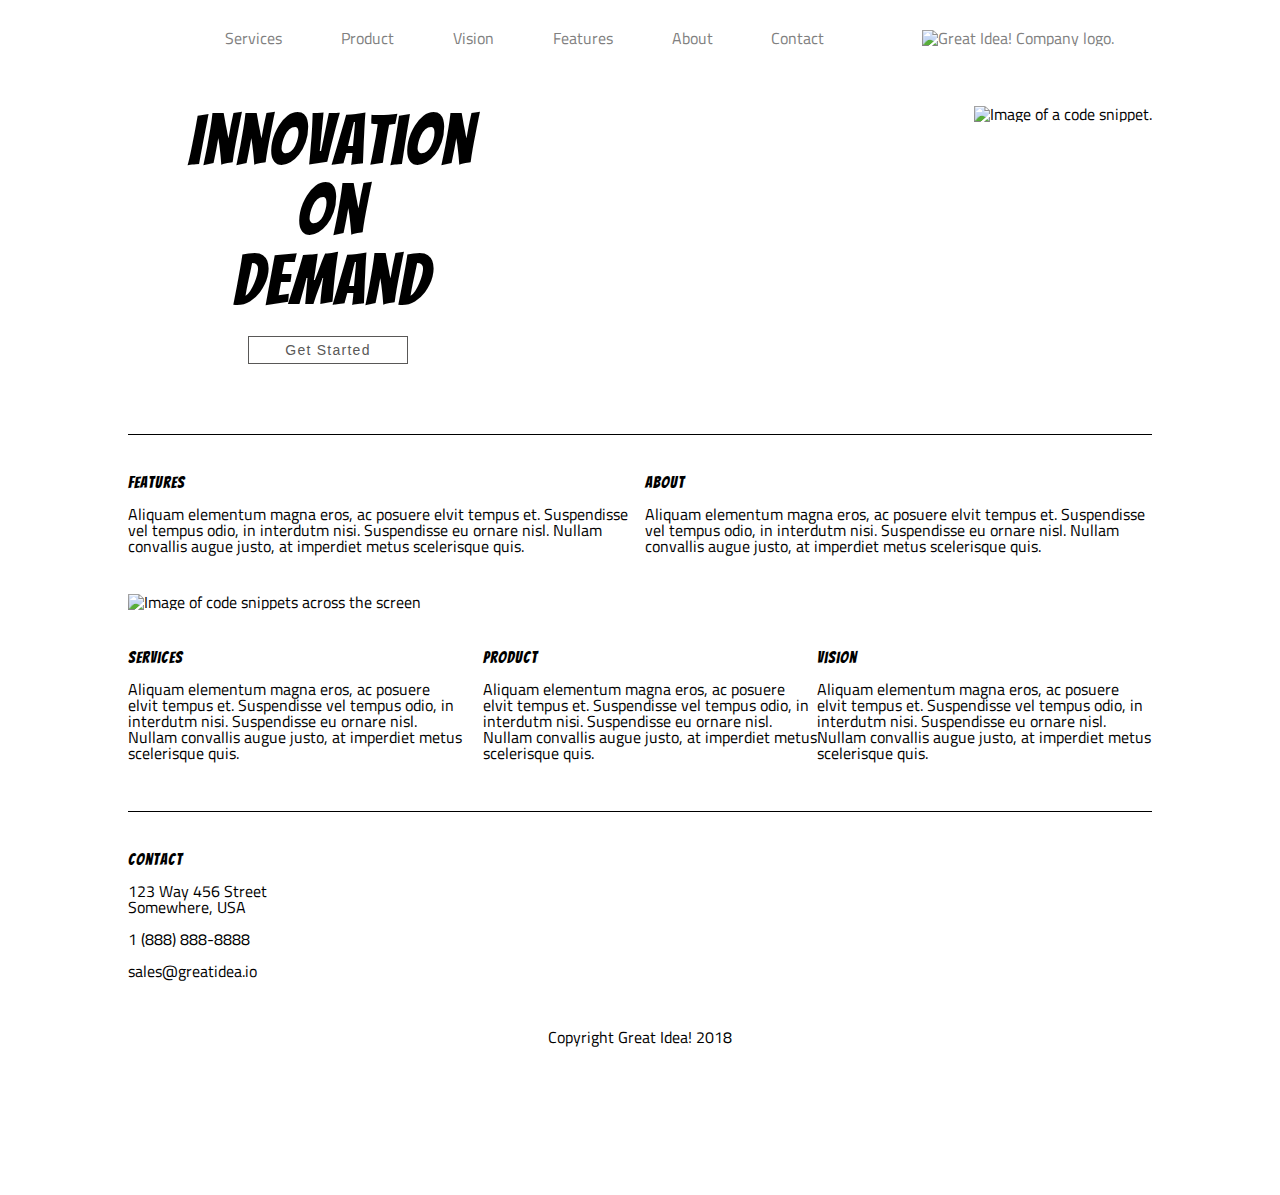
==== index.html @ 8e5c42ee "updated HTML to allow for tablet view on navigation, updated media query styling for tablet viewport" ====
<!doctype html>

<html lang="en">

<head>
  <meta charset="utf-8">
  <meta name="viewport" content="width=device-width, initial-scale=1">
  <title>Great Idea!</title>

  <link href="https://fonts.googleapis.com/css?family=Bangers|Titillium+Web" rel="stylesheet">
  <link rel="stylesheet" href="css/index.css">

  <!--[if lt IE 9]>
    <script src="https://cdnjs.cloudflare.com/ajax/libs/html5shiv/3.7.3/html5shiv.js"></script>
  <![endif]-->
</head>

<body>
  <nav>
    <div class="nav-items">
      <a class="nav-item" href="services.html">Services</a>
      <a class="nav-item" href="">Product</a>
      <a class="nav-item" href="">Vision</a>
      <a class="nav-item" href="">Features</a>
      <a class="nav-item" href="">About</a>
      <a class="nav-item" href="">Contact</a>
    </div>
    <a href="index.html" class="logo">
    <img src="img/logo.png" alt="Great Idea! Company logo."></a>

  </nav>
  <header class="main-header">
    <div class="header-left">
      <h1>
        Innovation<br>
        On<br>
        Demand
      </h1>
      <button>
        Get Started
      </button>
    </div>
    <div class="header-right">
      <img src="img/header-img.png"
        alt="Image of a code snippet.">
    </div>
  </header>
  <div class="middle-container">
    <div class="features">
      <h2>Features</h2>
      <p>Aliquam elementum magna eros, ac posuere elvit tempus et. Suspendisse vel tempus odio, in interdutm nisi.
        Suspendisse eu ornare nisl. Nullam convallis augue justo, at imperdiet metus scelerisque quis.</p>
    </div>
    <div class="about">
      <h2>About</h2>
      <p>Aliquam elementum magna eros, ac posuere elvit tempus et. Suspendisse vel tempus odio, in interdutm nisi.
        Suspendisse eu ornare nisl. Nullam convallis augue justo, at imperdiet metus scelerisque quis.</p>
    </div>
  </div>

  <img class="middle-img"
    src="img/mid-page-accent.jpg"
    alt="Image of code snippets across the screen">

  <div class="bottom-container">
    <section class="item child1">
      <h2>Services</h2>
      <p>Aliquam elementum magna eros, ac posuere elvit tempus et. Suspendisse vel tempus odio, in interdutm nisi.
        Suspendisse eu ornare nisl. Nullam convallis augue justo, at imperdiet metus scelerisque quis.</p>
    </section>
    <section class="item child2">
      <h2>Product</h2>
      <p>Aliquam elementum magna eros, ac posuere elvit tempus et. Suspendisse vel tempus odio, in interdutm nisi.
        Suspendisse eu ornare nisl. Nullam convallis augue justo, at imperdiet metus scelerisque quis.</p>
    </section>
    <section class="item child3">
      <h2>Vision</h2>
      <p>Aliquam elementum magna eros, ac posuere elvit tempus et. Suspendisse vel tempus odio, in interdutm nisi.
        Suspendisse eu ornare nisl. Nullam convallis augue justo, at imperdiet metus scelerisque quis.</p>
    </section>
  </div>
  <footer>
    <section class="contact">
      <h2>Contact</h2>
      <address>
        <p>123 Way 456 Street</p>
        <p>Somewhere, USA</p><br>
        <p>1 (888) 888-8888</p><br>
        <p>sales@greatidea.io</p>
      </address>
    </section>
    <p class="footer-text">Copyright Great Idea! 2018</p>
  </footer>
</body>

</html>
---- css/index.css ----
/* Use your own code or past solution for Great Idea Web Page CSS here! */

/* Copy and paste your work from yesterday here and start to refactor into flexbox */

/* http://meyerweb.com/eric/tools/css/reset/ 
   v2.0 | 20110126
   License: none (public domain)
*/

html, body, div, span, applet, object, iframe,
h1, h2, h3, h4, h5, h6, p, blockquote, pre,
a, abbr, acronym, address, big, cite, code,
del, dfn, em, img, ins, kbd, q, s, samp,
small, strike, strong, sub, sup, tt, var,
b, u, i, center,
dl, dt, dd, ol, ul, li,
fieldset, form, label, legend,
table, caption, tbody, tfoot, thead, tr, th, td,
article, aside, canvas, details, embed, 
figure, figcaption, footer, header, hgroup, 
menu, nav, output, ruby, section, summary,
time, mark, audio, video {
	margin: 0;
	padding: 0;
	border: 0;
	font-size: 100%;
	font: inherit;
	vertical-align: baseline;
}
/* HTML5 display-role reset for older browsers */
article, aside, details, figcaption, figure, 
footer, header, hgroup, menu, nav, section {
	display: block;
}
body {
	line-height: 1;
}
ol, ul {
	list-style: none;
}
blockquote, q {
	quotes: none;
}
blockquote:before, blockquote:after,
q:before, q:after {
	content: '';
	content: none;
}
table {
	border-collapse: collapse;
	border-spacing: 0;
}

/* Set every element's box-sizing to border-box */
* {
    box-sizing: border-box;
}

html, body {
    height: 100%;
    font-family: 'Titillium Web', sans-serif;
}

h1, h2, h3, h4, h5 {
    font-family: 'Bangers', cursive;
    letter-spacing: 1px;
    margin-bottom: 15px;
}

/* Your code starts here! */

body {
	width: 80%;
	margin: 0 auto;
	padding-top: 30px;
}

nav {
    display: flex;
    justify-content: space-evenly;
}

nav .nav-items {
	display: flex;
    justify-content: space-evenly;
    width: 70%;
}

nav a {
	text-decoration: none;
	color: gray;
    align-self: center;
    display: flex;
    justify-content: space-evenly;
}

.logo {
}

header h1 {
	font-size: 70px;
	text-align: center;
}

header button {
	background: white;
	border: 1px solid #595857;
	color: #595857;
	padding: 5px 0;
	width: 160px;
	margin-left: 60px;
	margin-top: 5px;
	letter-spacing: 1.25px;
	font-size: 14px;
}

header .header-left {
	display: flex;
	flex-direction: column;
	justify-content: center;
	margin-left: 60px;
}


.main-header {
	margin-top: 60px;
	border-bottom: 1px solid black;
	display: flex;
	justify-content: space-between;
	padding-bottom: 70px;
}

.features {
	display: inline-block;
	width: 49.5%;
}

.about {
	display: inline-block;
	width: 49.5%;
}

.middle-container {
	padding-top: 40px;
	padding-bottom: 40px;
	display: flex;
	justify-content: space-between;
}

.middle-img {
	width: 100%;
}

.bottom-container {
	padding-top: 40px;
	padding-bottom: 50px;
	border-bottom: 1px solid black;
	display: flex;
	justify-content: space-between;
}

.child1,
.child2 {
	margin-right: 10px;
}

.contact {
	margin-top: 40px;
	margin-bottom: 50px;
}

.footer-text {
	text-align: center;
	padding-bottom: 150px;
}

/* Services Page Starts Here */

/* list-style-type: square; */

.services-header-img {
	width: 100%;
	margin-top: 20px;
}

.services-section {
	border-bottom: 1px solid;
	padding-bottom: 30px;
	padding-top: 30px;
}

.services-section h2 {
	font-size: 25px;
}

.many-boxes .item {
	border: 1px solid;
	height: 225px;
	width: 420px;
	padding: 25px;
	margin-top: 35px;
	background-color: aliceblue;
}

.item.child2 {
	position: relative;
	left: 10px;
}

.many-boxes {
	display: flex;
	flex-wrap: wrap;
	justify-content: space-between;
	padding-bottom: 40px;
	max-width: 1250px;
}

.item button {
	background: white;
	border-radius: 5px;
	padding: 7px 45px 7px 45px;
	margin-top: 30px;
	border: 1px solid;
}

ul {
	list-style-type: square;
	line-height: 2.5;
	margin: 15px;
}

.services-footer {
	display: flex;
	justify-content: space-between;
	margin-top: 40px;
	margin-bottom: 80px;
	border-top: 1px solid;
	padding-top: 60px;
}

.services-footer-left {
	width: 420px;
}

.services-footer-right {
	width: 420px;
}

.services-footer-text {
	text-align: center;
	padding-bottom: 25px;
}

@media(max-width: 800px){
    body {
	width: 95%;
	margin: 0 auto;
	padding-top: 30px;
}
nav {
    display: flex;
    flex-direction: column-reverse;
}

nav .nav-items {
    display: flex;
    flex-direction: row;
    padding-top: 40px;
    justify-content: space-between;
    min-width: 100%;
}

header .header-right {
    display: none;
}

header .header-left {
    margin: 0 auto;
}

}

@media(max-width: 500px){

}

/* border: 1px solid; */
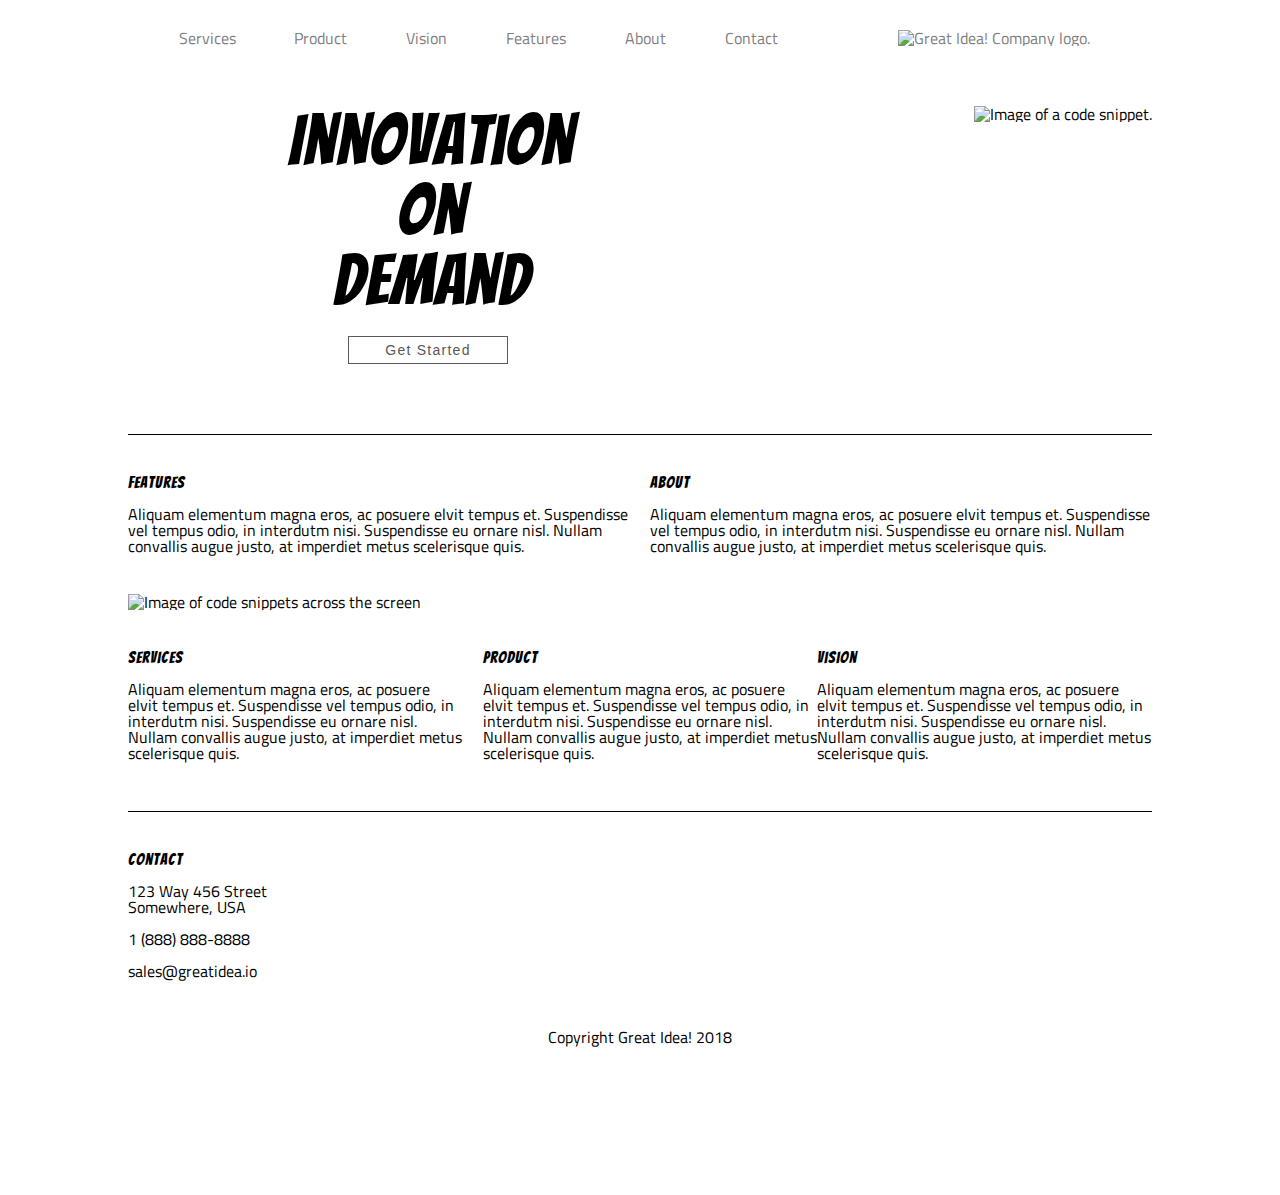
==== commit 88746e89: "completed mobile styling, corrected nav bar text to center and corrected positioning in mobile media" ====
--- a/index.html
+++ b/index.html
@@ -16,81 +16,85 @@
 </head>
 
 <body>
-  <nav>
-    <div class="nav-items">
-      <a class="nav-item" href="services.html">Services</a>
-      <a class="nav-item" href="">Product</a>
-      <a class="nav-item" href="">Vision</a>
-      <a class="nav-item" href="">Features</a>
-      <a class="nav-item" href="">About</a>
-      <a class="nav-item" href="">Contact</a>
+  <div class="parent-container">
+    <header>
+      <nav>
+        <div class="nav-items">
+          <a class="nav-item" href="services.html">Services</a>
+          <a class="nav-item" href="">Product</a>
+          <a class="nav-item" href="">Vision</a>
+          <a class="nav-item" href="">Features</a>
+          <a class="nav-item" href="">About</a>
+          <a class="nav-item" href="">Contact</a>
+        </div>
+        <a href="index.html" class="logo">
+        <img src="img/logo.png" alt="Great Idea! Company logo."></a>
+
+      </nav>
+    </header>
+    <header class="main-header">
+      <div class="header-left">
+        <h1>
+          Innovation<br>
+          On<br>
+          Demand
+        </h1>
+        <button>
+          Get Started
+        </button>
+      </div>
+      <div class="header-right">
+        <img src="img/header-img.png"
+          alt="Image of a code snippet.">
+      </div>
+    </header>
+    <div class="middle-container">
+      <div class="features">
+        <h2>Features</h2>
+        <p>Aliquam elementum magna eros, ac posuere elvit tempus et. Suspendisse vel tempus odio, in interdutm nisi.
+          Suspendisse eu ornare nisl. Nullam convallis augue justo, at imperdiet metus scelerisque quis.</p>
+      </div>
+      <div class="about">
+        <h2>About</h2>
+        <p>Aliquam elementum magna eros, ac posuere elvit tempus et. Suspendisse vel tempus odio, in interdutm nisi.
+          Suspendisse eu ornare nisl. Nullam convallis augue justo, at imperdiet metus scelerisque quis.</p>
+      </div>
     </div>
-    <a href="index.html" class="logo">
-    <img src="img/logo.png" alt="Great Idea! Company logo."></a>
 
-  </nav>
-  <header class="main-header">
-    <div class="header-left">
-      <h1>
-        Innovation<br>
-        On<br>
-        Demand
-      </h1>
-      <button>
-        Get Started
-      </button>
+    <img class="middle-img"
+      src="img/mid-page-accent.jpg"
+      alt="Image of code snippets across the screen">
+
+    <div class="bottom-container">
+      <section class="item child1">
+        <h2>Services</h2>
+        <p>Aliquam elementum magna eros, ac posuere elvit tempus et. Suspendisse vel tempus odio, in interdutm nisi.
+          Suspendisse eu ornare nisl. Nullam convallis augue justo, at imperdiet metus scelerisque quis.</p>
+      </section>
+      <section class="item child2">
+        <h2>Product</h2>
+        <p>Aliquam elementum magna eros, ac posuere elvit tempus et. Suspendisse vel tempus odio, in interdutm nisi.
+          Suspendisse eu ornare nisl. Nullam convallis augue justo, at imperdiet metus scelerisque quis.</p>
+      </section>
+      <section class="item child3">
+        <h2>Vision</h2>
+        <p>Aliquam elementum magna eros, ac posuere elvit tempus et. Suspendisse vel tempus odio, in interdutm nisi.
+          Suspendisse eu ornare nisl. Nullam convallis augue justo, at imperdiet metus scelerisque quis.</p>
+      </section>
     </div>
-    <div class="header-right">
-      <img src="img/header-img.png"
-        alt="Image of a code snippet.">
-    </div>
-  </header>
-  <div class="middle-container">
-    <div class="features">
-      <h2>Features</h2>
-      <p>Aliquam elementum magna eros, ac posuere elvit tempus et. Suspendisse vel tempus odio, in interdutm nisi.
-        Suspendisse eu ornare nisl. Nullam convallis augue justo, at imperdiet metus scelerisque quis.</p>
-    </div>
-    <div class="about">
-      <h2>About</h2>
-      <p>Aliquam elementum magna eros, ac posuere elvit tempus et. Suspendisse vel tempus odio, in interdutm nisi.
-        Suspendisse eu ornare nisl. Nullam convallis augue justo, at imperdiet metus scelerisque quis.</p>
-    </div>
+    <footer>
+      <section class="contact">
+        <h2>Contact</h2>
+        <address>
+          <p>123 Way 456 Street</p>
+          <p>Somewhere, USA</p><br>
+          <p>1 (888) 888-8888</p><br>
+          <p>sales@greatidea.io</p>
+        </address>
+      </section>
+      <p class="footer-text">Copyright Great Idea! 2018</p>
+    </footer>
   </div>
-
-  <img class="middle-img"
-    src="img/mid-page-accent.jpg"
-    alt="Image of code snippets across the screen">
-
-  <div class="bottom-container">
-    <section class="item child1">
-      <h2>Services</h2>
-      <p>Aliquam elementum magna eros, ac posuere elvit tempus et. Suspendisse vel tempus odio, in interdutm nisi.
-        Suspendisse eu ornare nisl. Nullam convallis augue justo, at imperdiet metus scelerisque quis.</p>
-    </section>
-    <section class="item child2">
-      <h2>Product</h2>
-      <p>Aliquam elementum magna eros, ac posuere elvit tempus et. Suspendisse vel tempus odio, in interdutm nisi.
-        Suspendisse eu ornare nisl. Nullam convallis augue justo, at imperdiet metus scelerisque quis.</p>
-    </section>
-    <section class="item child3">
-      <h2>Vision</h2>
-      <p>Aliquam elementum magna eros, ac posuere elvit tempus et. Suspendisse vel tempus odio, in interdutm nisi.
-        Suspendisse eu ornare nisl. Nullam convallis augue justo, at imperdiet metus scelerisque quis.</p>
-    </section>
-  </div>
-  <footer>
-    <section class="contact">
-      <h2>Contact</h2>
-      <address>
-        <p>123 Way 456 Street</p>
-        <p>Somewhere, USA</p><br>
-        <p>1 (888) 888-8888</p><br>
-        <p>sales@greatidea.io</p>
-      </address>
-    </section>
-    <p class="footer-text">Copyright Great Idea! 2018</p>
-  </footer>
 </body>
 
 </html>--- a/css/index.css
+++ b/css/index.css
@@ -84,6 +84,7 @@
 	display: flex;
     justify-content: space-evenly;
     width: 70%;
+    margin-left: -70px;
 }
 
 nav a {
@@ -91,10 +92,7 @@
 	color: gray;
     align-self: center;
     display: flex;
-    justify-content: space-evenly;
-}
-
-.logo {
+    justify-content: space-between;
 }
 
 header h1 {
@@ -117,8 +115,8 @@
 header .header-left {
 	display: flex;
 	flex-direction: column;
-	justify-content: center;
-	margin-left: 60px;
+    justify-content: center;
+    margin-left: 160px;
 }
 
 
@@ -131,13 +129,11 @@
 }
 
 .features {
-	display: inline-block;
-	width: 49.5%;
+	max-width: 49%;
 }
 
 .about {
-	display: inline-block;
-	width: 49.5%;
+	max-width: 49%;
 }
 
 .middle-container {
@@ -148,7 +144,8 @@
 }
 
 .middle-img {
-	width: 100%;
+    width: 100%;
+    height: auto;
 }
 
 .bottom-container {
@@ -251,6 +248,8 @@
 	padding-bottom: 25px;
 }
 
+/*tablet styling starts here*/
+
 @media(max-width: 800px){
     body {
 	width: 95%;
@@ -267,7 +266,8 @@
     flex-direction: row;
     padding-top: 40px;
     justify-content: space-between;
-    min-width: 100%;
+    min-width: 90%;
+    margin-left: 40px;
 }
 
 header .header-right {
@@ -280,8 +280,101 @@
 
 }
 
+/*mobile styling begins here */
+
 @media(max-width: 500px){
-
-}
-
-/* border: 1px solid; */+    body {
+	    width: 100%;
+	    margin: 0 auto;
+        padding-top: 30px;
+        justify-content: center;
+    }
+
+    nav {
+        width: 100%;
+    }
+    
+    .nav-item:first-child {
+        border-top: .2px solid gray;
+        margin-top: -20px;
+    }
+
+    nav .nav-items {
+        flex-direction: column;
+        margin: 0 auto;
+        width: 100%;
+    }
+
+    .nav-item {
+        padding: 5% 0 5% 0;
+        border-bottom: 1px solid gray;
+        width: 100%;
+        color: gray;
+        letter-spacing: .2px;
+        font-size: 20px;
+        font-weight: bold;
+        display: flex;
+        justify-content: center;
+    }
+
+    .nav-item:first-child {
+        border-top: 1px solid gray;
+    }
+
+    .main-header {
+        width: 90%;
+        margin: 50px auto;
+    }
+
+    header button {
+        border: 1px solid;
+        color: black;
+    }
+
+    .middle-container {
+        display: flex;
+        flex-direction: column;
+        margin: 30px 5%;
+    }
+
+    .features {
+	    max-width: 95%;
+    }
+
+    .about {
+        max-width: 95%;
+        margin-top: 50px;
+        margin-bottom: -25px;
+    }
+
+    .middle-img {
+        width: 90%;
+        height: auto;
+        margin-left: 5%;
+        margin-right: 5%;
+    }
+
+    .bottom-container {
+        display: flex;
+        flex-direction: column;
+        max-width: 90%;
+        margin-left: 5%;
+        margin-right: 5%;
+    }
+
+    .item.child2 {
+	    position: relative;
+	    left: 0;
+    }
+
+
+    .child2,
+    .child3 {
+        padding-top: 50px;
+        margin-right: 0;
+    }
+
+    .contact {
+        margin-left: 5%;
+    }
+}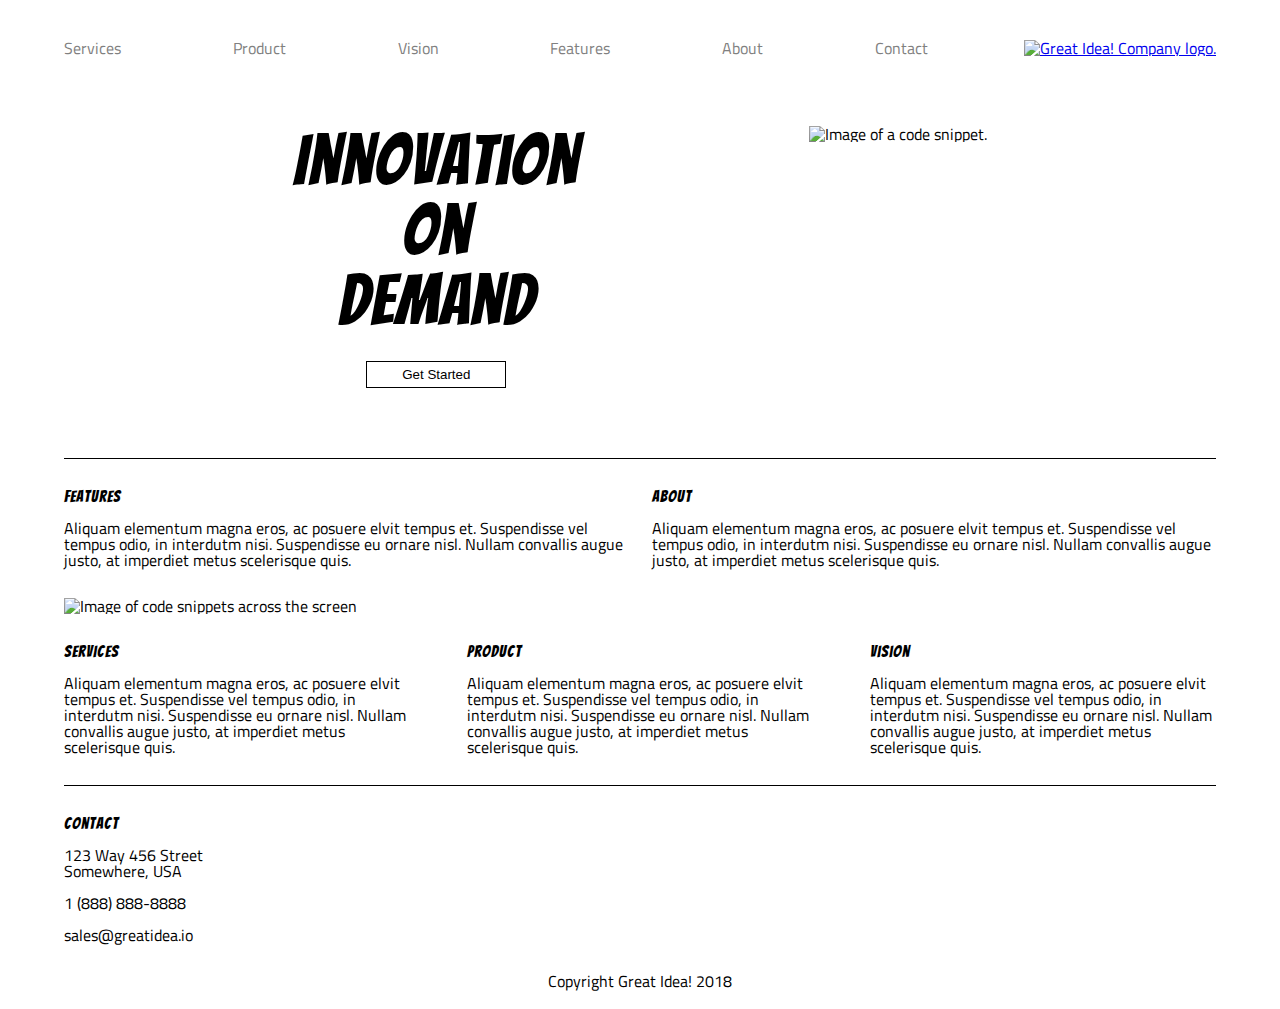
==== commit 01e8cc31: "refactored HTML on index.html, styled mobile and tablet media queries" ====
--- a/index.html
+++ b/index.html
@@ -5,6 +5,7 @@
 <head>
   <meta charset="utf-8">
   <meta name="viewport" content="width=device-width, initial-scale=1">
+
   <title>Great Idea!</title>
 
   <link href="https://fonts.googleapis.com/css?family=Bangers|Titillium+Web" rel="stylesheet">
@@ -17,83 +18,78 @@
 
 <body>
   <div class="parent-container">
-    <header>
-      <nav>
-        <div class="nav-items">
-          <a class="nav-item" href="services.html">Services</a>
-          <a class="nav-item" href="">Product</a>
-          <a class="nav-item" href="">Vision</a>
-          <a class="nav-item" href="">Features</a>
-          <a class="nav-item" href="">About</a>
-          <a class="nav-item" href="">Contact</a>
-        </div>
-        <a href="index.html" class="logo">
-        <img src="img/logo.png" alt="Great Idea! Company logo."></a>
+    <nav class="header-navigation">
+      <div class="nav-links">
+        <a href="services.html">Services</a>
+        <a href="">Product</a>
+        <a href="">Vision</a>
+        <a href="">Features</a>
+        <a href="">About</a>
+        <a href="">Contact</a>
+      </div>
+      <a href="index.html" class="logo">
+      <img src="img/logo.png" alt="Great Idea! Company logo.">
+      </a>
+    </nav>
 
-      </nav>
+    <header class="main-header">
+      <section class="header-left">
+        <h1>Innovation<br>
+            On<br>
+            Demand</h1>
+        <button class="gs-btn">Get Started</button>
+      </section>
+
+      <section class="header-image">
+        <img src="img/header-img.png" alt="Image of a code snippet.">
+      </section>
     </header>
-    <header class="main-header">
-      <div class="header-left">
-        <h1>
-          Innovation<br>
-          On<br>
-          Demand
-        </h1>
-        <button>
-          Get Started
-        </button>
-      </div>
-      <div class="header-right">
-        <img src="img/header-img.png"
-          alt="Image of a code snippet.">
-      </div>
-    </header>
-    <div class="middle-container">
-      <div class="features">
+
+    <div class="features-and-about-section">
+      <section class="features">
         <h2>Features</h2>
         <p>Aliquam elementum magna eros, ac posuere elvit tempus et. Suspendisse vel tempus odio, in interdutm nisi.
           Suspendisse eu ornare nisl. Nullam convallis augue justo, at imperdiet metus scelerisque quis.</p>
-      </div>
-      <div class="about">
+        </section>
+      <section class="about">
         <h2>About</h2>
         <p>Aliquam elementum magna eros, ac posuere elvit tempus et. Suspendisse vel tempus odio, in interdutm nisi.
           Suspendisse eu ornare nisl. Nullam convallis augue justo, at imperdiet metus scelerisque quis.</p>
-      </div>
+        </section>
     </div>
 
-    <img class="middle-img"
-      src="img/mid-page-accent.jpg"
-      alt="Image of code snippets across the screen">
+    <img class="mid-page-image" src="img/mid-page-accent.jpg" alt="Image of code snippets across the screen">
 
-    <div class="bottom-container">
-      <section class="item child1">
+    <div class="services-product-vision-section">
+      <section class="item services">
         <h2>Services</h2>
         <p>Aliquam elementum magna eros, ac posuere elvit tempus et. Suspendisse vel tempus odio, in interdutm nisi.
           Suspendisse eu ornare nisl. Nullam convallis augue justo, at imperdiet metus scelerisque quis.</p>
       </section>
-      <section class="item child2">
+      <section class="item product">
         <h2>Product</h2>
         <p>Aliquam elementum magna eros, ac posuere elvit tempus et. Suspendisse vel tempus odio, in interdutm nisi.
           Suspendisse eu ornare nisl. Nullam convallis augue justo, at imperdiet metus scelerisque quis.</p>
       </section>
-      <section class="item child3">
+      <section class="item vision">
         <h2>Vision</h2>
         <p>Aliquam elementum magna eros, ac posuere elvit tempus et. Suspendisse vel tempus odio, in interdutm nisi.
           Suspendisse eu ornare nisl. Nullam convallis augue justo, at imperdiet metus scelerisque quis.</p>
       </section>
     </div>
+
     <footer>
       <section class="contact">
         <h2>Contact</h2>
-        <address>
-          <p>123 Way 456 Street</p>
-          <p>Somewhere, USA</p><br>
-          <p>1 (888) 888-8888</p><br>
-          <p>sales@greatidea.io</p>
-        </address>
+        <p>123 Way 456 Street</p>
+        <p>Somewhere, USA</p><br>
+        <p>1 (888) 888-8888</p><br>
+        <p>sales@greatidea.io</p>
       </section>
+      
       <p class="footer-text">Copyright Great Idea! 2018</p>
     </footer>
+
   </div>
 </body>
 
--- a/css/index.css
+++ b/css/index.css
@@ -1,4 +1,5 @@
 /* Use your own code or past solution for Great Idea Web Page CSS here! */
+
 
 /* Copy and paste your work from yesterday here and start to refactor into flexbox */
 
@@ -70,311 +71,236 @@
 /* Your code starts here! */
 
 body {
-	width: 80%;
-	margin: 0 auto;
-	padding-top: 30px;
-}
-
-nav {
+    margin-top: 40px;
+}
+
+.parent-container {
+    max-width: 90%;
+    width: 100%;
+    margin: 0 auto;
+}
+
+.header-navigation {
+    display: flex;
+}
+
+.header-navigation {
+    display: flex;
+    justify-content: space-between;
+}
+
+.nav-links {
+    display: flex;
+    justify-content: space-between;
+    max-width: 75%;
+    width: 100%;
+}
+
+.nav-links a {
+    align-self: center;
+    text-decoration: none;
+    color: gray;
+}
+
+
+.main-header {
     display: flex;
     justify-content: space-evenly;
-}
-
-nav .nav-items {
-	display: flex;
-    justify-content: space-evenly;
-    width: 70%;
-    margin-left: -70px;
-}
-
-nav a {
-	text-decoration: none;
-	color: gray;
+    padding-top: 70px;
+    padding-bottom: 70px;
+    border-bottom: 1px solid;
+}
+
+.header-left {
+    display: flex;
+    flex-direction: column;
+    justify-content: center;
+}
+
+.header-left h1 {
+    font-size: 70px;
+    text-align: center;
+    padding-bottom: 10px;
+}
+
+.gs-btn {
+    background: white;
+    border: 1px solid;
+    padding: 5px 35px;
+    max-width: 200px;
     align-self: center;
+}
+
+.features-and-about-section {
     display: flex;
     justify-content: space-between;
-}
-
-header h1 {
-	font-size: 70px;
-	text-align: center;
-}
-
-header button {
-	background: white;
-	border: 1px solid #595857;
-	color: #595857;
-	padding: 5px 0;
-	width: 160px;
-	margin-left: 60px;
-	margin-top: 5px;
-	letter-spacing: 1.25px;
-	font-size: 14px;
-}
-
-header .header-left {
-	display: flex;
-	flex-direction: column;
-    justify-content: center;
-    margin-left: 160px;
-}
-
-
-.main-header {
-	margin-top: 60px;
-	border-bottom: 1px solid black;
-	display: flex;
-	justify-content: space-between;
-	padding-bottom: 70px;
-}
-
-.features {
-	max-width: 49%;
-}
-
+    padding-top: 30px;
+    padding-bottom: 30px;
+}
+
+.features, 
 .about {
-	max-width: 49%;
-}
-
-.middle-container {
-	padding-top: 40px;
-	padding-bottom: 40px;
-	display: flex;
-	justify-content: space-between;
-}
-
-.middle-img {
+    width: 49%;
+}
+
+.mid-page-image {
     width: 100%;
     height: auto;
 }
 
-.bottom-container {
-	padding-top: 40px;
-	padding-bottom: 50px;
-	border-bottom: 1px solid black;
-	display: flex;
-	justify-content: space-between;
-}
-
-.child1,
-.child2 {
-	margin-right: 10px;
+.services-product-vision-section {
+    display: flex;
+    justify-content: space-between;
+    padding-top: 30px;
+    padding-bottom: 30px;
+    border-bottom: 1px solid;
+}
+
+.services,
+.product,
+.vision {
+    width: 30%;
 }
 
 .contact {
-	margin-top: 40px;
-	margin-bottom: 50px;
+    display: flex;
+    flex-direction: column;
+    padding-top: 30px;
 }
 
 .footer-text {
-	text-align: center;
-	padding-bottom: 150px;
-}
-
-/* Services Page Starts Here */
-
-/* list-style-type: square; */
+    text-align: center;
+    padding-top: 30px;
+    padding-bottom: 20px;
+}
+
+/*Services Page begins here*/
 
 .services-header-img {
-	width: 100%;
-	margin-top: 20px;
-}
-
-.services-section {
-	border-bottom: 1px solid;
-	padding-bottom: 30px;
-	padding-top: 30px;
-}
-
-.services-section h2 {
-	font-size: 25px;
-}
-
-.many-boxes .item {
-	border: 1px solid;
-	height: 225px;
-	width: 420px;
-	padding: 25px;
-	margin-top: 35px;
-	background-color: aliceblue;
-}
-
-.item.child2 {
-	position: relative;
-	left: 10px;
-}
-
-.many-boxes {
-	display: flex;
-	flex-wrap: wrap;
-	justify-content: space-between;
-	padding-bottom: 40px;
-	max-width: 1250px;
-}
-
-.item button {
-	background: white;
-	border-radius: 5px;
-	padding: 7px 45px 7px 45px;
-	margin-top: 30px;
-	border: 1px solid;
-}
-
-ul {
-	list-style-type: square;
-	line-height: 2.5;
-	margin: 15px;
-}
-
-.services-footer {
-	display: flex;
-	justify-content: space-between;
-	margin-top: 40px;
-	margin-bottom: 80px;
-	border-top: 1px solid;
-	padding-top: 60px;
-}
-
-.services-footer-left {
-	width: 420px;
-}
-
-.services-footer-right {
-	width: 420px;
-}
-
-.services-footer-text {
-	text-align: center;
-	padding-bottom: 25px;
-}
-
-/*tablet styling starts here*/
+    width: 100%;
+    padding-top: 20px;
+}
+
+
+
+
+
+
+
+/*tablet view*/
 
 @media(max-width: 800px){
+    .parent-container {
+    max-width: 100%;
+    width: 100%;
+    margin: 0 auto;
+    }
+
+    .header-navigation {
+        flex-direction: column-reverse;
+    }
+
+    .logo {
+        margin: 0 auto;
+    }
+
+    .header-navigation a {
+        flex-direction: row;
+    }
+
+    .nav-links {
+        margin-top: 40px;
+        width: 95%;
+        justify-content: space-around;
+        max-width: 95%;
+    }
+
+    .nav-links a {
+        max-width: 95%;
+    }
+
+    .header-image {
+        display: none;
+    }
+
+    .main-header, 
+    .features-and-about-section,
+    .services-product-vision-section,
+    .contact {
+        max-width: 95%;
+        margin: 0 auto;
+    }
+    
+    .mid-page-image { 
+        width: 95%;
+        height: auto;
+        margin-right: 2.5%;
+        margin-left: 2.5%;
+    }
+
+}
+
+/* mobile view starts here */
+
+@media(max-width: 500px){
+
     body {
-	width: 95%;
-	margin: 0 auto;
-	padding-top: 30px;
-}
-nav {
-    display: flex;
-    flex-direction: column-reverse;
-}
-
-nav .nav-items {
-    display: flex;
-    flex-direction: row;
-    padding-top: 40px;
-    justify-content: space-between;
-    min-width: 90%;
-    margin-left: 40px;
-}
-
-header .header-right {
-    display: none;
-}
-
-header .header-left {
+    margin-top: 20px;
+    }
+
+    .parent-container {
+    /* max-width: 90%; */
+    max-width: 500px;
+    width: 100%;
     margin: 0 auto;
-}
-
-}
-
-/*mobile styling begins here */
-
-@media(max-width: 500px){
-    body {
-	    width: 100%;
-	    margin: 0 auto;
-        padding-top: 30px;
-        justify-content: center;
-    }
-
-    nav {
+    }
+
+    .nav-links {
+        display: flex;
+        flex-direction: column;
+        margin-top: 20px;
         width: 100%;
-    }
-    
-    .nav-item:first-child {
-        border-top: .2px solid gray;
-        margin-top: -20px;
-    }
-
-    nav .nav-items {
-        flex-direction: column;
-        margin: 0 auto;
+        max-width: 500px;
+    }
+
+    .nav-links a {
+        border-bottom: 1px solid gray;
+        padding-top: 15px;
+        padding-bottom: 15px;
         width: 100%;
-    }
-
-    .nav-item {
-        padding: 5% 0 5% 0;
-        border-bottom: 1px solid gray;
-        width: 100%;
-        color: gray;
-        letter-spacing: .2px;
-        font-size: 20px;
-        font-weight: bold;
         display: flex;
         justify-content: center;
-    }
-
-    .nav-item:first-child {
+        max-width: 500px;
+    }
+
+    .nav-links a:first-child {
         border-top: 1px solid gray;
     }
 
-    .main-header {
-        width: 90%;
-        margin: 50px auto;
-    }
-
-    header button {
-        border: 1px solid;
-        color: black;
-    }
-
-    .middle-container {
-        display: flex;
+    .features-and-about-section,
+    .services-product-vision-section {
         flex-direction: column;
-        margin: 30px 5%;
-    }
-
-    .features {
-	    max-width: 95%;
-    }
-
+    }
+
+    .features, 
     .about {
-        max-width: 95%;
-        margin-top: 50px;
-        margin-bottom: -25px;
-    }
-
-    .middle-img {
-        width: 90%;
-        height: auto;
-        margin-left: 5%;
-        margin-right: 5%;
-    }
-
-    .bottom-container {
-        display: flex;
-        flex-direction: column;
-        max-width: 90%;
-        margin-left: 5%;
-        margin-right: 5%;
-    }
-
-    .item.child2 {
-	    position: relative;
-	    left: 0;
-    }
-
-
-    .child2,
-    .child3 {
+        width: auto;
+    }
+
+    .about {
+        padding-top: 20px;
+    }
+
+    .services,
+    .product,
+    .vision {
+        width: 95%;
+    }
+
+    .product,
+    .vision {
         padding-top: 50px;
-        margin-right: 0;
-    }
-
-    .contact {
-        margin-left: 5%;
-    }
-}+    }
+}
+
+/* border: 1px solid; */